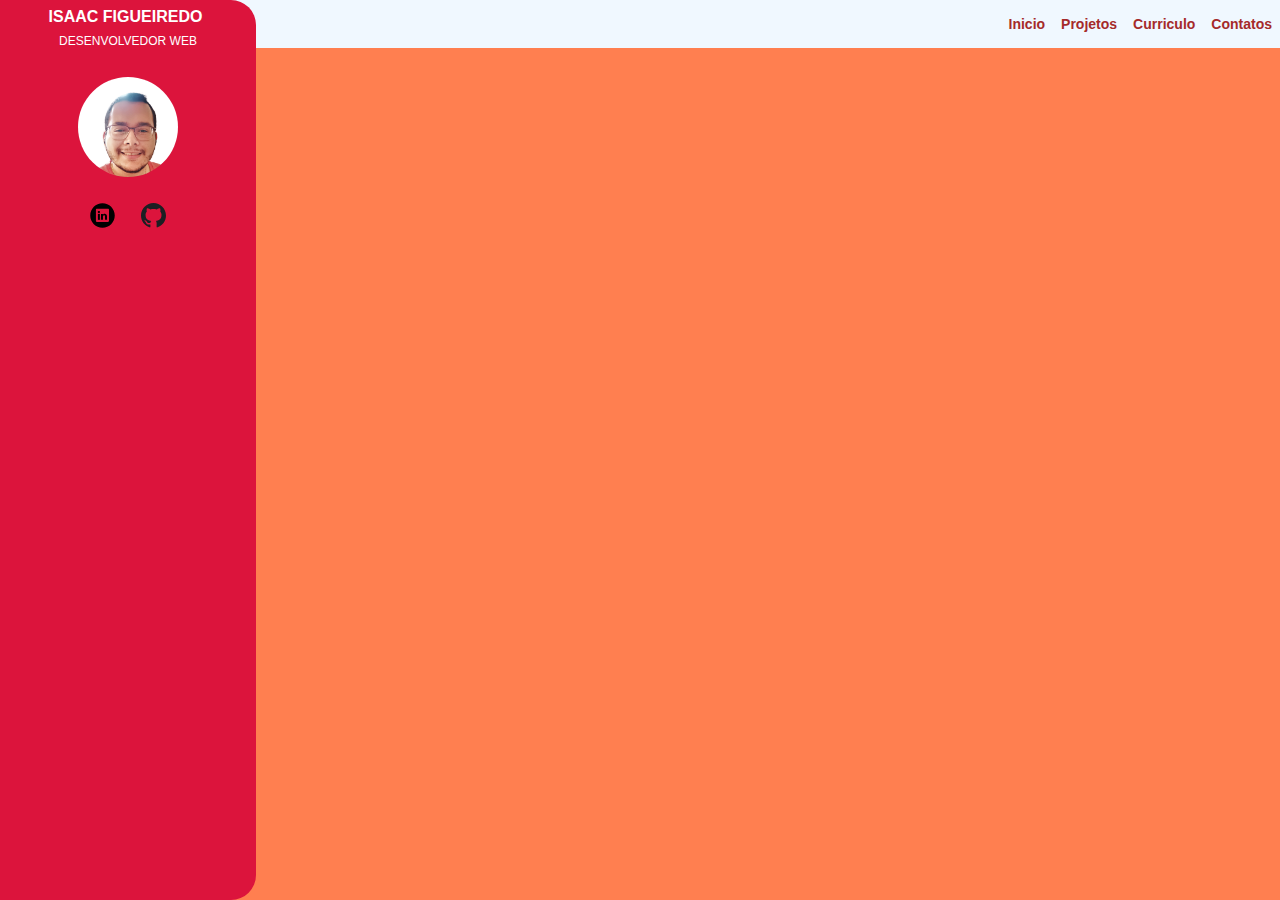
==== inicio.html @ 199ef1f8 "Mais mudanças no CSS e criação de outras páginas" ====
<!DOCTYPE html>
<html lang="pt-br">

<head>
    <meta charset="UTF-8" />
    <meta http-equiv="X-UA-Compatible" content="IE=edge" />
    <meta name="viewport" content="width=device-width, initial-scale=1.0" />
    <link rel="stylesheet" href="assets/css/reset.css" />
    <link rel="stylesheet" href="assets/css/style.css" />
    <link rel="preconnect" href="https://fonts.googleapis.com" />
    <link rel="preconnect" href="https://fonts.gstatic.com" crossorigin />
    <link
        href="https://fonts.googleapis.com/css2?family=Quicksand:wght@400;500;700&family=Roboto:wght@400;500;700;900&display=swap"
        rel="stylesheet" />

    <title>Isaac Figueiredo</title>
</head>

<body>
    <div class="container">
        <div class="container-perfil">
            <div class="container-perfil-titulo">
                <h1 id="nome">ISAAC FIGUEIREDO</h1>
                <h2 id="funcao">DESENVOLVEDOR WEB</h2>
            </div>
            <div class="container-foto-perfil">
                <img class="foto-perfil" src="assets\imagens\foto-isaac.png" alt="foto-isaac" />
            </div>

            <div class="container-perfil-info">
                <div class="contatos">
                    <div class="container-rede-social" style="display: none;">
                        <a href="https://www.instagram.com/figueiredoisaac"><img class="icon"
                                src="/assets/imagens/instagram-icon.svg" alt="icone-instragram" /></a>
                    </div>
                    <div class="container-rede-social">
                        <a href="https://www.linkedin.com/in/figueiredoisaac/"><img class="icon"
                                src="/assets/imagens/linkedin-icon.svg" alt="icone-linkdin" /></a>
                    </div>
                    <div class="container-rede-social">
                        <a href="https://github.com/Figueiredoisaac"><img class="icon"
                                src="/assets/imagens/github-icon.svg" alt="icone-github" /></a>
                    </div>
                </div>
            </div>
        </div>
        <div class="container-main">
            <div class="menu">
                <div class="menu-item"><a class="menu-link" href="/inicio.html">Inicio</a> </div>
                <div class="menu-item"><a class="menu-link" href="/Projetos.html">Projetos</a> </div>
                <div class="menu-item"><a class="menu-link" href="/Curriculo.html">Curriculo</a> </div>
                <div class="menu-item"><a class="menu-link" href="/Contatos.html">Contatos</a> </div>
            </div>
        </div>
    </div>
    <script src="assets/js/script.js"></script>
</body>

</html>
---- assets/css/style.css ----
body{
background-color: coral;
font-family: sans-serif;
}
.container{
    display: flex;
    align-items: center;
}
.container-perfil{
    
    border-bottom-right-radius: 25px;
    border-top-right-radius: 25px;
    background-color: crimson;
    width: 33%;
    height: 100vh;
    display: flex;
    flex-direction: column;
    justify-items: center;
    align-items: center;
    overflow: hidden;
    z-index: 1;

}
.container-perfil-titulo{
    display: flex;
    flex-direction: column;
    justify-content: center;
    align-items: center;

}
#nome{
    font-size: 16px;
    text-align: center;
    font-weight: 700;
    color: white;
    margin: 20px 20px 0 20px;
}
@keyframes changecolor {
    from{color: white ;}
    to{color: goldenrod;}
    
}
#nome:hover{
    color: white;
    animation-name: changecolor;
    animation-duration: 2s;
    animation-delay: 50ms;
    animation-fill-mode: both;
    
}
#funcao{
    font-size: 8px ;
    text-align: center;
    color: white;
    margin-bottom: 20px;

}
.container-foto-perfil{
    
    display: flex;
    flex-direction: column;
    justify-content: flex-start;
    align-items: center;
    border-radius: 50%;
    overflow: hidden;
    width: 110px;
    height: 110px;
}
.foto-perfil{
    width: 120%;
}

.container-perfil-info{
    margin: 5%;
    display: flex;
    flex-direction: column;
    justify-content: center;
    align-items: center;
    width: 100%;
}

.contatos {
    display: flex;
    flex-direction: row;
    justify-content: center;
    width: 100%;
}
.container-rede-social{
    margin: 5%;
}
.icon{
    width: 25px;
    height: 25px;
}
.icon:hover{
    width: 27px;
    height: 27px;
}

.container-main{
    display: flex;
    flex-direction: column;
}
.menu {
    display: flex;
    position: absolute;
    justify-content: right;
    align-items: center;
    width: 100%;
    height: 3rem;
    top: 0;
    right: 0;
    margin: 0;
    background-color: aliceblue;
}
.menu-item{
    font-weight: 700;
    font-size: 14px;
    padding: 8px;

}
.menu-link:hover{
    animation: alternate;
    color: midnightblue;
}

.menu-link{
    text-decoration: none;
    color: brown;
}
.projeto {
    padding: 10px;

}
.projeto-descricao{
    display: none;
}

.projeto h3 {
    color: blue;
}

.container-formacao{

}

.container-certificados{

}

.container-experiecias{

}

.container-competencias{

}

@media screen and (min-width: 475px) {
    .container-perfil{
        width: 25%;
    }
}
@media screen and (min-width: 1024px)  {

    .container-perfil{
    
        width: 20%;
        height: 100vh;
    
    }
    .container-perfil-titulo{
        display: flex;
        flex-direction: column;
        justify-content: center;
        align-items: center;
    
    }
    #nome{
        margin-top: 5%;
        font-size: 16px;
        text-align: center;
        margin-left: 15px;
        margin-right: 20px;
    }
    #funcao{
        font-size: 12px ;
        padding: 10px 0;
    
    }
    .container-foto-perfil{
        
        display: flex;
        flex-direction: column;
        justify-content: flex-start;
        align-items: center;
        border-radius: 50%;
        overflow: hidden;
        width: 100px;
        height: 100px;
    }

    .foto-perfil{
        width: 130px;
    }
    
}
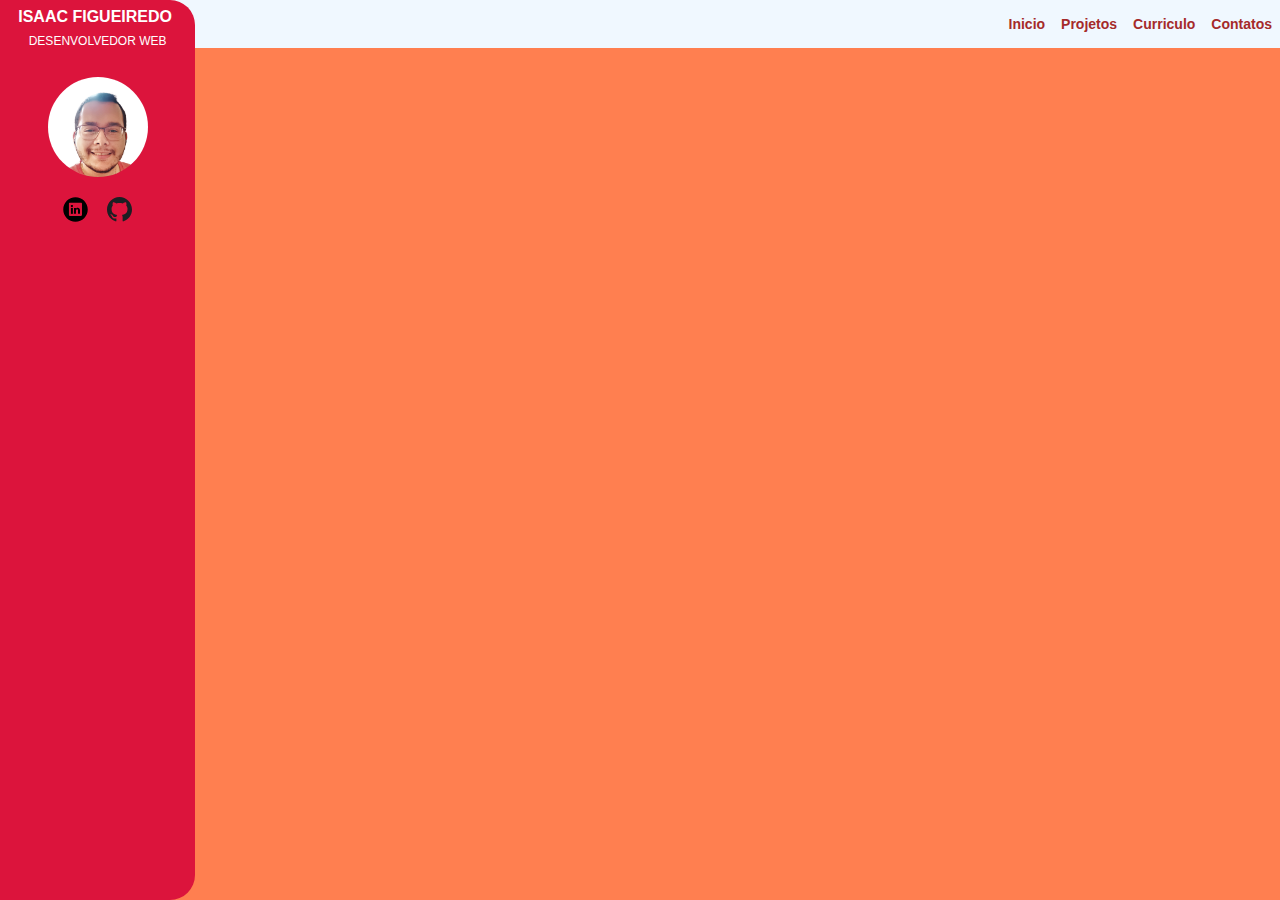
==== commit bfb8e521: "Atualização do Projeto e reestruturação das pastas" ====
--- a/inicio.html
+++ b/inicio.html
@@ -47,9 +47,9 @@
         <div class="container-main">
             <div class="menu">
                 <div class="menu-item"><a class="menu-link" href="/inicio.html">Inicio</a> </div>
-                <div class="menu-item"><a class="menu-link" href="/Projetos.html">Projetos</a> </div>
-                <div class="menu-item"><a class="menu-link" href="/Curriculo.html">Curriculo</a> </div>
-                <div class="menu-item"><a class="menu-link" href="/Contatos.html">Contatos</a> </div>
+                <div class="menu-item"><a class="menu-link" href="/pages/Projetos.html">Projetos</a> </div>
+                <div class="menu-item"><a class="menu-link" href="/pages/Curriculo.html">Curriculo</a> </div>
+                <div class="menu-item"><a class="menu-link" href="/pages/Contatos.html">Contatos</a> </div>
             </div>
         </div>
     </div>
--- a/assets/css/style.css
+++ b/assets/css/style.css
@@ -7,13 +7,15 @@
 .container{
     display: flex;
     align-items: center;
+    position: absolute;
+    width: 100vw;
 }
 .container-perfil{
     
     border-bottom-right-radius: 25px;
     border-top-right-radius: 25px;
     background-color: crimson;
-    width: 33%;
+    width: 100%;
     height: 100vh;
     display: flex;
     flex-direction: column;
@@ -21,7 +23,13 @@
     align-items: center;
     overflow: hidden;
     z-index: 1;
-
+    position: relative;
+    left: -40%;
+
+}
+
+.container-perfil:hover{
+    left:0px;
 }
 .container-perfil-titulo{
     display: flex;
@@ -102,13 +110,14 @@
 .container-main{
     display: flex;
     flex-direction: column;
+    width: 100vw;
 }
 .menu {
     display: flex;
     position: absolute;
     justify-content: right;
     align-items: center;
-    width: 100%;
+    width: 100vw;
     height: 3rem;
     top: 0;
     right: 0;
@@ -130,9 +139,16 @@
     text-decoration: none;
     color: brown;
 }
+.projetos {
+    display: flex;
+    flex-direction: column;
+    justify-content: center;
+    align-items: flex-end;
+}
 .projeto {
     padding: 10px;
 
+
 }
 .projeto-descricao{
     display: none;
@@ -160,15 +176,30 @@
 
 @media screen and (min-width: 475px) {
     .container-perfil{
-        width: 25%;
+        width: 40%;
+        left: -25%;
+    }
+    .container-foto-perfil{
+    
+        display: flex;
+        flex-direction: column;
+        justify-content: flex-start;
+        align-items: center;
+        border-radius: 50%;
+        overflow: hidden;
+        width: 150px;
+        height: 150px;
+    }
+    .foto-perfil{
+        width: 120%;
     }
 }
 @media screen and (min-width: 1024px)  {
 
     .container-perfil{
     
-        width: 20%;
-        height: 100vh;
+        width: 18%;
+        left: -13%;
     
     }
     .container-perfil-titulo{
